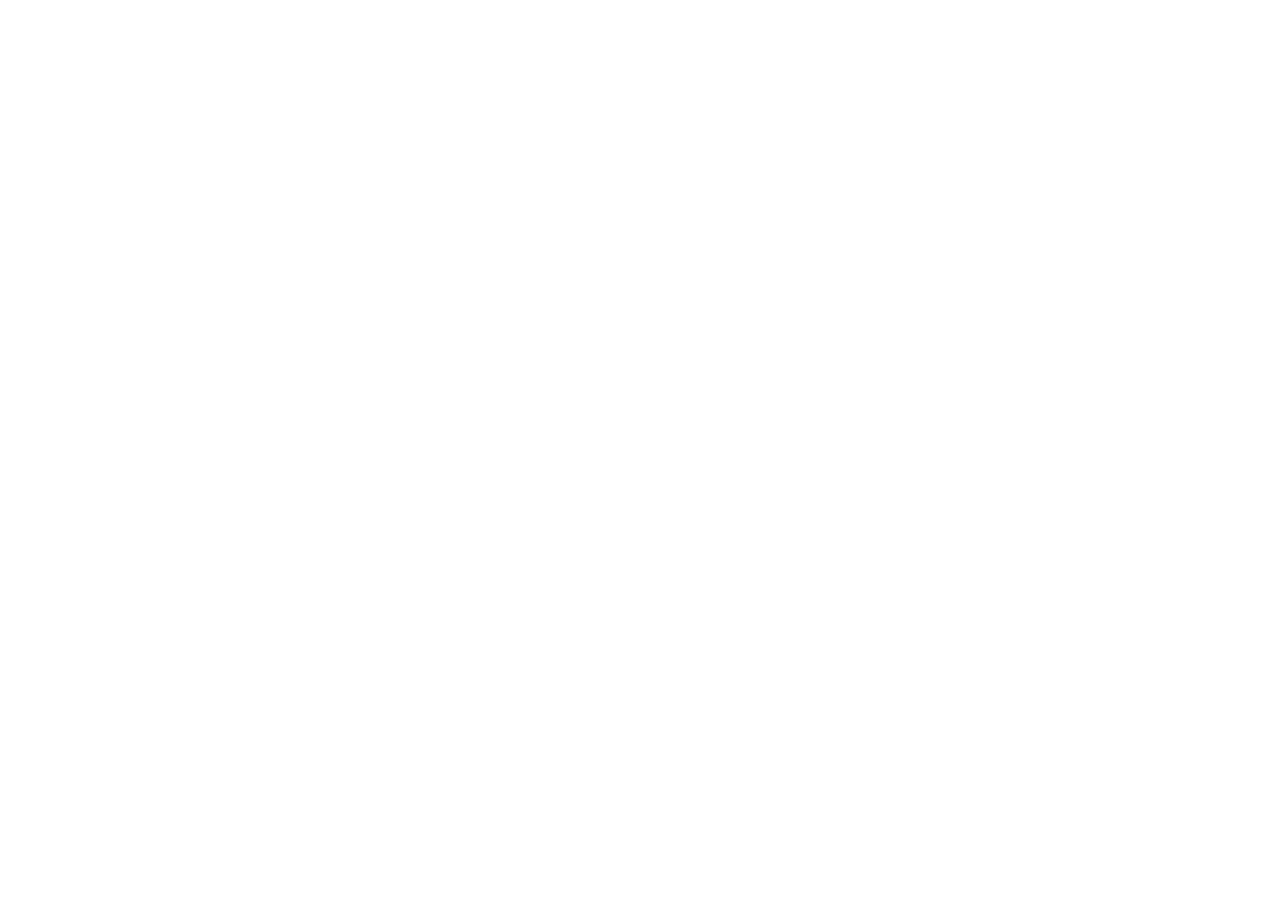
==== cssMemSlider/index.html @ e790ac44 "fix: created dir which contains main files and img's (Sunday, May 15, 2022 21:09:35 PM)" ====
<!DOCTYPE html>
<html lang="en">
<head>
    <meta charset="UTF-8">
    <meta http-equiv="X-UA-Compatible" content="IE=edge">
    <meta name="viewport" content="width=device-width, initial-scale=1.0">
    <title>MemSlider</title>
    <link rel="stylesheet" href="styles.css">
</head>
<body>
    


    <script src="./script.js"></script>
</body>
</html>
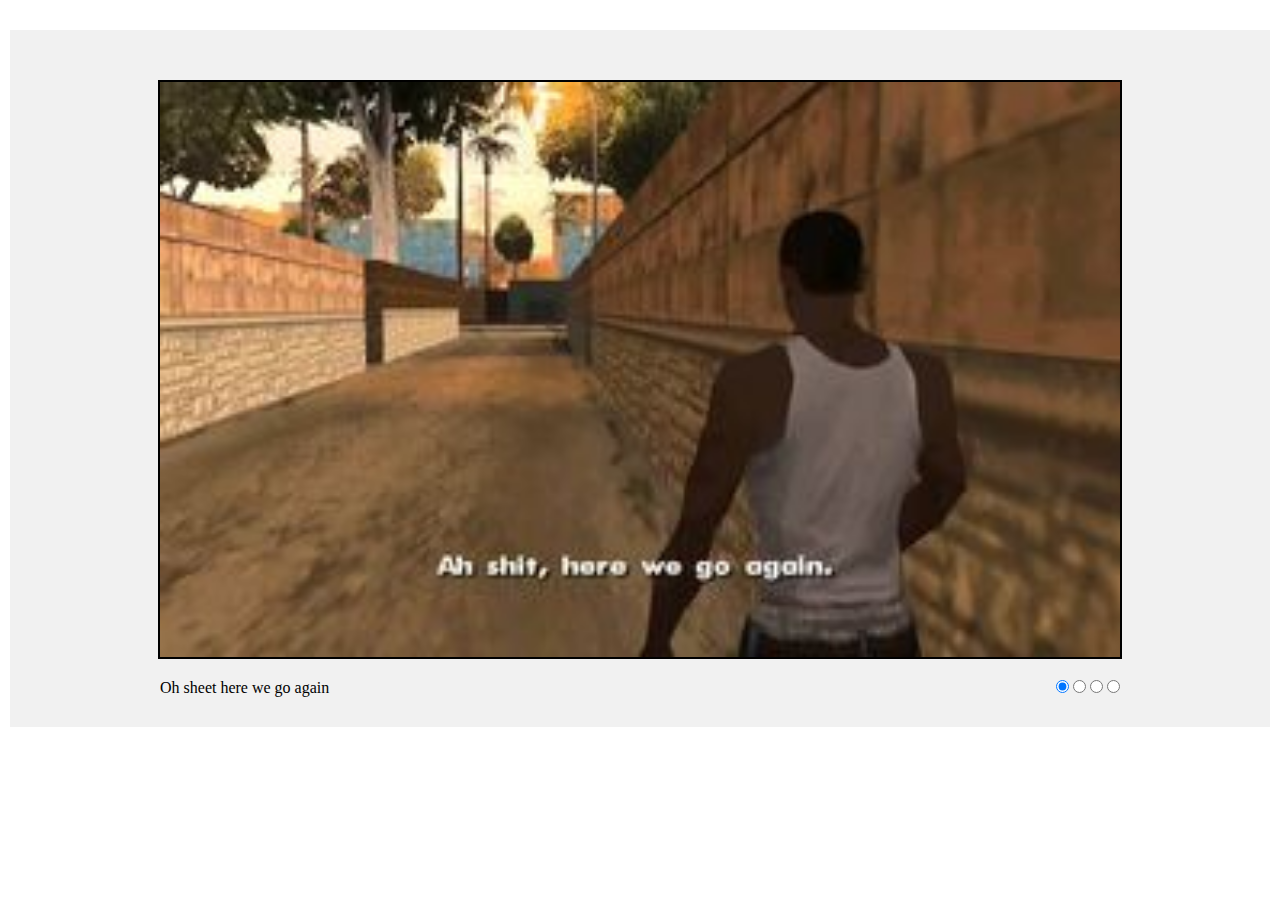
==== commit 5c6b980b: "feat: visual things added" ====
--- a/cssMemSlider/index.html
+++ b/cssMemSlider/index.html
@@ -5,12 +5,47 @@
     <meta http-equiv="X-UA-Compatible" content="IE=edge">
     <meta name="viewport" content="width=device-width, initial-scale=1.0">
     <title>MemSlider</title>
-    <link rel="stylesheet" href="styles.css">
+    <link rel="stylesheet" href="./styles.css">
 </head>
 <body>
-    
+    <div class="container">
+        <div class="slider">
+            <div class="slider-line">
+                <img src="./images/300px-Ah_Shit,_Here_We_Go_Again.jpg" alt="1">
+                <img src="./images/387f05a41c946733336d7532426ac3b1.jpg" alt="2">
+                <img src="./images/mqdefault.jpg" alt="3">
+                <img src="./images/resized-image-Promo (1).jpeg" alt="4">
+            </div>
+        </div>
+
+        <div class="text-fields-container">
+            <div class="text-field">
+                <p>Oh sheet here we go again</p>
+            </div>
+            <div class="inputs">
+                <input checked type="radio" class="switcher" name="switch-button" id="switch_1">
+                <label for="switch_1"></label>
+                <input type="radio" class="switcher" name="switch-button" id="switch_2">
+                <label for="switch_2"></label>
+                <input type="radio" class="switcher" name="switch-button" id="switch_3">
+                <label for="switch_3"></label>
+                <input type="radio" class="switcher" name="switch-button" id="switch_4"> 
+                <label for="switch_4"></label>
+            </div>
+            <!-- <div class="text-field">
+                <p>Oh MYYY</p>
+            </div>
+            <div class="text-field">
+                <p>NOICE</p>
+            </div>
+            <div class="text-field">
+                <p>WOW</p>  
+            </div> -->
+        </div>
 
 
+
+    </div>
     <script src="./script.js"></script>
 </body>
 </html>--- a/cssMemSlider/styles.css
+++ b/cssMemSlider/styles.css
@@ -0,0 +1,81 @@
+* {
+    margin: 0;
+    /* padding: 0; */
+}
+
+.container {
+    max-width: 1200px;
+    margin: 30px auto;
+    background: #f1f1f1;
+    padding: 30px;
+}
+
+.slider {
+    border: 2px solid black;
+    /* width: 100%; */
+    max-width: 80%;
+    /* height: 300px; */
+    margin: 20px auto;
+    overflow: hidden;
+}
+
+.slider-line {
+    width: 1024px;
+    display: flex;
+    background: orange;
+    position: relative;
+    left: 0;
+    transition: all ease 1s;
+}
+
+.switch {
+	margin-bottom: 10px;
+}
+.switch input[type=radio] {
+	display: none;
+}
+.switch label {
+	display: inline-block;
+	cursor: pointer;
+	position: relative;
+	padding-left: 25px;
+	margin-right: 0;
+	line-height: 18px;
+	user-select: none;
+}
+.switch label:before {
+	content: "";
+	display: inline-block;
+	width: 17px;
+	height: 18px;
+	position: absolute;
+	left: 0;
+	bottom: 1px;
+	background: url(/img/radio-1.png) 0 0 no-repeat;
+}
+ 
+/* Checked */
+.switch input[type=radio]:checked + label:before {
+	background: url(/img/radio-2.png) 0 0 no-repeat;
+}
+ 
+/* Hover */
+.switch label:hover:before {
+	filter: brightness(120%);
+}
+ 
+/* Disabled */
+.switch input[type=radio]:disabled + label:before {
+	filter: grayscale(100%);
+}
+
+.text-fields-container {
+	display: flex;
+    max-width: 80%;
+    align-items: center;
+    align-content: center;
+    flex-wrap: nowrap;
+    flex-direction: row;
+    justify-content: space-between;
+    margin: 0 auto;
+}